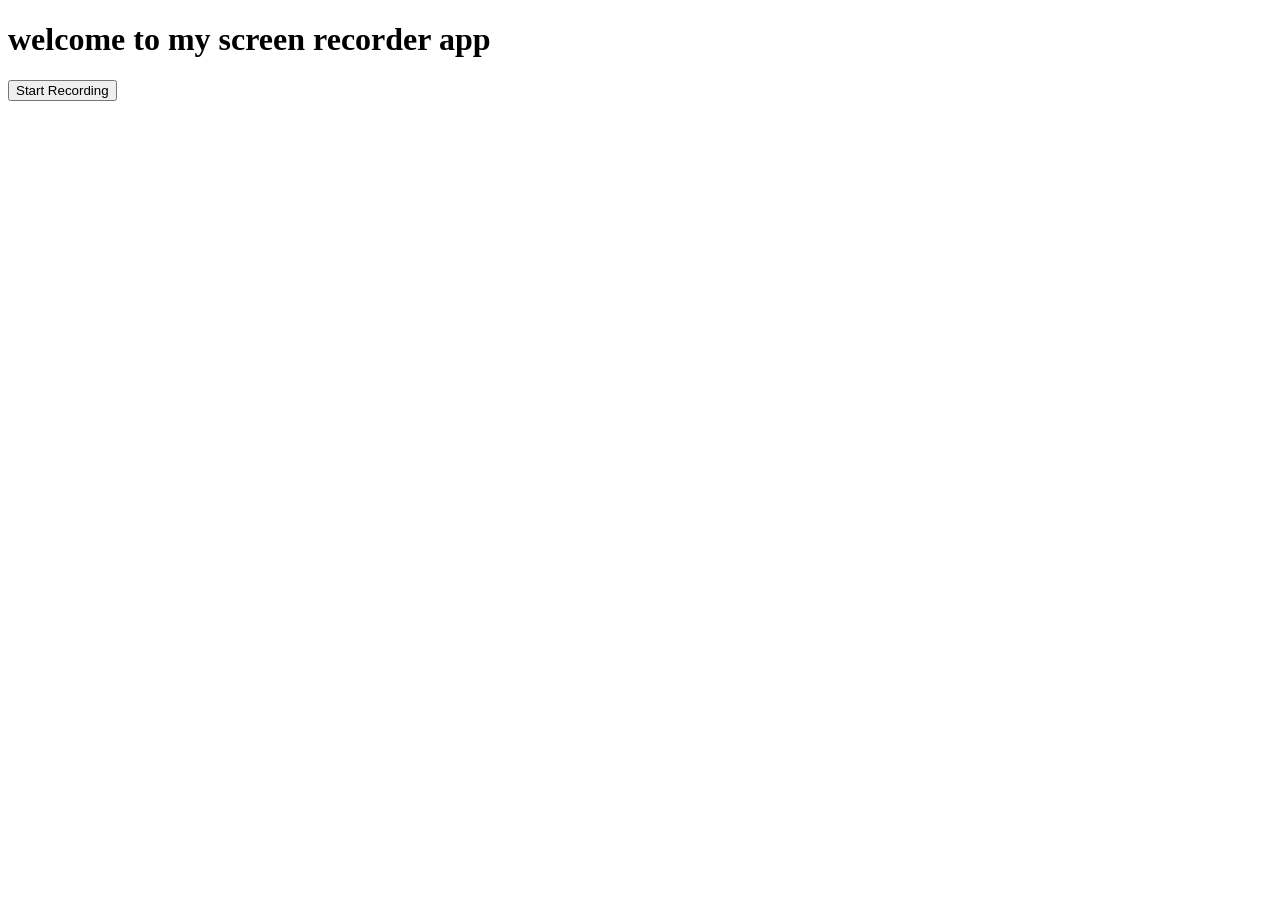
==== Desktop/screen-recoder/index.html @ be5d741f "first commit" ====
<!DOCTYPE html>
<html lang="en">
<head>
    <meta charset="UTF-8">
    <meta name="viewport" content="width=device-width, initial-scale=1.0">
    <title>Document</title>
</head>
<body>
    <h1> welcome to my screen recorder app</h1>
    
</body>
</html>
<script src="./app.js"></script>
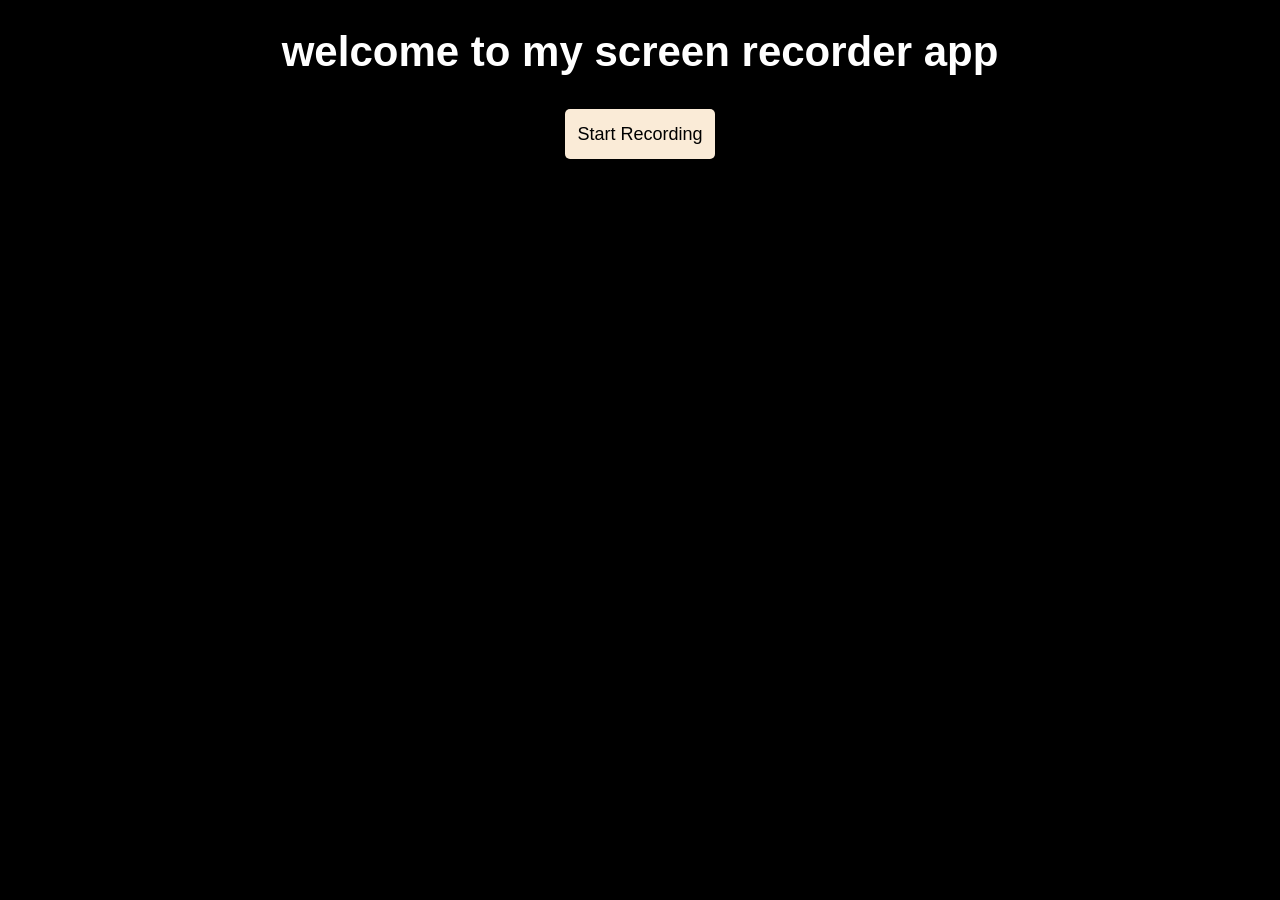
==== commit 6ee1d6ae: "added readme" ====
--- a/Desktop/screen-recoder/index.html
+++ b/Desktop/screen-recoder/index.html
@@ -4,9 +4,19 @@
     <meta charset="UTF-8">
     <meta name="viewport" content="width=device-width, initial-scale=1.0">
     <title>Document</title>
+    <link rel="stylesheet" href="style.css">
 </head>
 <body>
-    <h1> welcome to my screen recorder app</h1>
+    <div class="container">
+        <div class="content">
+            <h1> welcome to my screen recorder app</h1>
+            <div>
+                <button id="start_btn">Start Recording</button>
+                <button id="download_btn">download</button>
+            </div>
+        </div>
+    </div>
+
     
 </body>
 </html>
--- a/Desktop/screen-recoder/style.css
+++ b/Desktop/screen-recoder/style.css
@@ -0,0 +1,33 @@
+body{
+    margin: 0px;
+    box-sizing: border-box;
+}
+.container{
+    height: 100vh;
+    background-color: black;
+    color: white;
+}
+.content{
+    margin: auto; 
+    display: flex; 
+    justify-content: center;
+    align-items: center;
+    flex-direction: column;
+}
+.content h1{
+    font-size: 42px;
+    font-weight: bold;
+    font-family:Verdana, Geneva, Tahoma, sans-serif;
+    text-align: center;
+}
+button{
+    padding: 5px;
+    background-color: antiquewhite;
+    color: black;
+    border: none;
+    height: 50px;
+    border-radius: 5px;
+    width: 150px;
+    font-size: 18px;
+    margin: 5px;
+}
